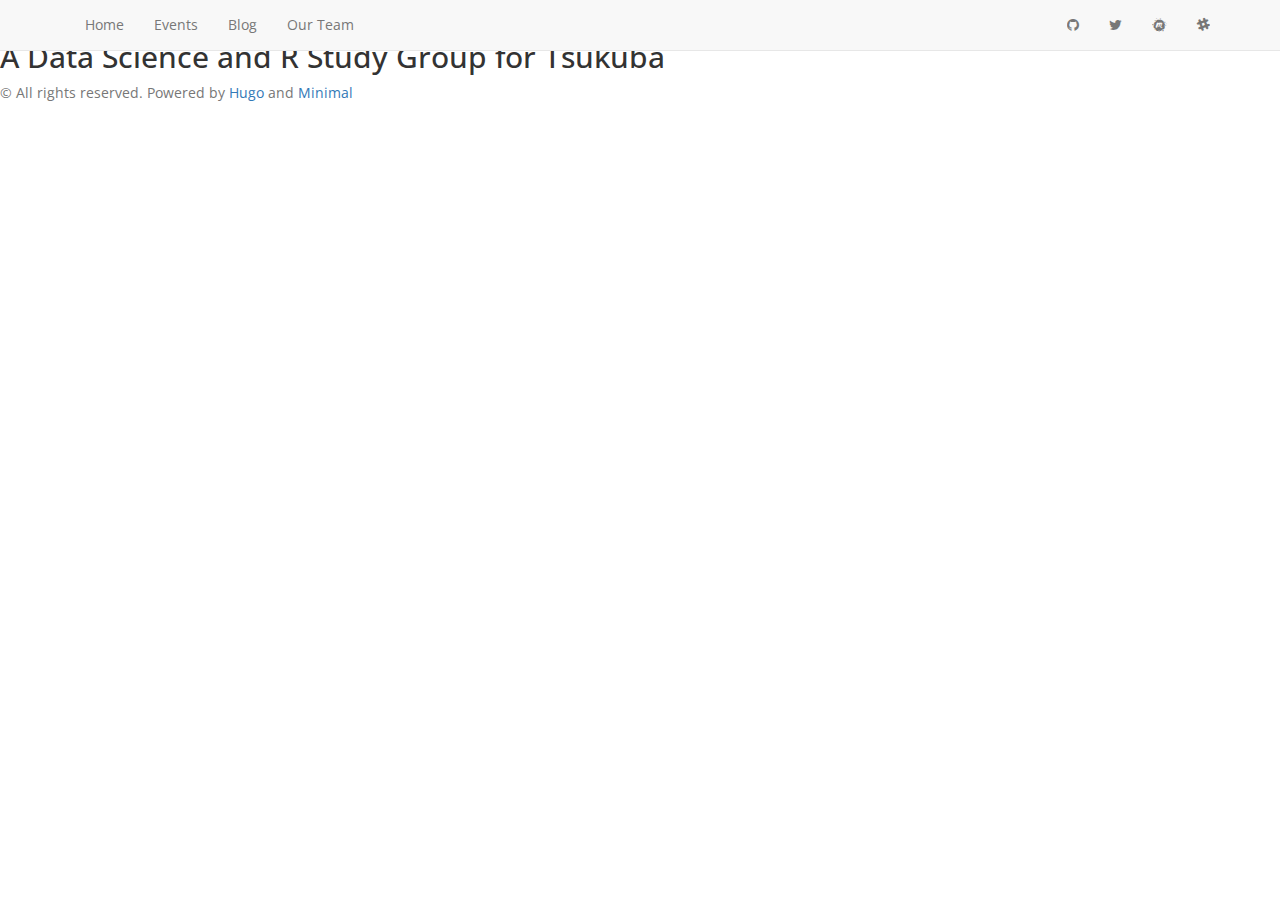
==== docs/index.html @ e5a8f574 "Added top picture instead of title" ====
<!DOCTYPE html>
<html lang="ja-JP">
    <head>
         
        <meta charset="utf-8">
        <meta name="viewport" content="width=device-width, initial-scale=1">
        <title>Tsukuba.R</title>
        
        <style>

    html body {
        font-family: 'Open Sans', sans-serif;
        background-color: white;
    }

    :root {
        --accent: #54447B;
        --border-width:  5px ;
    }

</style>


<link rel="stylesheet" href="https://tsukubar.org/css/main.css">





<link rel="stylesheet" href="https://fonts.googleapis.com/css?family=Open%20Sans">


 <link rel="stylesheet" href="https://cdnjs.cloudflare.com/ajax/libs/highlight.js/9.12.0/styles/github.min.css"> 


<link rel="stylesheet" href="https://maxcdn.bootstrapcdn.com/bootstrap/3.3.7/css/bootstrap.min.css" integrity="sha384-BVYiiSIFeK1dGmJRAkycuHAHRg32OmUcww7on3RYdg4Va+PmSTsz/K68vbdEjh4u" crossorigin="anonymous">


<link rel="stylesheet" href="https://maxcdn.bootstrapcdn.com/font-awesome/4.7.0/css/font-awesome.min.css" integrity="sha384-wvfXpqpZZVQGK6TAh5PVlGOfQNHSoD2xbE+QkPxCAFlNEevoEH3Sl0sibVcOQVnN" crossorigin="anonymous">
 


    <script src="https://cdnjs.cloudflare.com/ajax/libs/highlight.js/9.12.0/highlight.min.js"></script>

     <script src="https://cdnjs.cloudflare.com/ajax/libs/highlight.js/9.12.0/languages/r.min.js"></script>  <script src="https://cdnjs.cloudflare.com/ajax/libs/highlight.js/9.12.0/languages/python.min.js"></script>  <script src="https://cdnjs.cloudflare.com/ajax/libs/highlight.js/9.12.0/languages/bash.min.js"></script> 

    <script>hljs.initHighlightingOnLoad();</script>







<script src="https://ajax.googleapis.com/ajax/libs/jquery/3.2.1/jquery.min.js"></script>


<script src="https://maxcdn.bootstrapcdn.com/bootstrap/3.3.7/js/bootstrap.min.js" integrity="sha384-Tc5IQib027qvyjSMfHjOMaLkfuWVxZxUPnCJA7l2mCWNIpG9mGCD8wGNIcPD7Txa" crossorigin="anonymous"></script>


<script>$(document).on('click', function() { $('.collapse').collapse('hide'); })</script>
 <meta name="generator" content="Hugo 0.49.2" />
        
        <link href="https://tsukubar.org/index.xml" rel="alternate" type="application/rss+xml" title="Tsukuba.R" />
        <link href="https://tsukubar.org/index.xml" rel="feed" type="application/rss+xml" title="Tsukuba.R" />
        

        
    </head>

    
    
    <script type="text/javascript" async
      src="https://cdnjs.cloudflare.com/ajax/libs/mathjax/2.7.1/MathJax.js?config=TeX-AMS-MML_HTMLorMML">
    </script>
    

    <body>
         
        <nav class="navbar navbar-default navbar-fixed-top">

            <div class="container">

                <div class="navbar-header">

                    <a class="navbar-brand visible-xs" href="#">Tsukuba.R</a>

                    <button class="navbar-toggle" data-target=".navbar-collapse" data-toggle="collapse">
                        <span class="icon-bar"></span>
                        <span class="icon-bar"></span>
                        <span class="icon-bar"></span>
                    </button>

                </div>

                <div class="collapse navbar-collapse">

                    
                        <ul class="nav navbar-nav">
                            
                                <li><a href="https://tsukubar.org/">Home</a></li>
                            
                                <li><a href="./events/">Events</a></li>
                            
                                <li><a href="./post/">Blog</a></li>
                            
                                <li><a href="./teams/">Our Team</a></li>
                            
                        </ul>
                    

                    
                        <ul class="nav navbar-nav navbar-right">
                            
                                <li class="navbar-icon"><a href="https://github.com/tsukubar/"><i class="fa fa-github"></i></a></li>
                            
                                <li class="navbar-icon"><a href="https://twitter.com/tsukubar/"><i class="fa fa-twitter"></i></a></li>
                            
                                <li class="navbar-icon"><a href="https://www.meetup.com/ja-JP/TsukubaR/"><i class="fa fa-meetup"></i></a></li>
                            
                                <li class="navbar-icon"><a href="https://r-wakalang.slack.com/messages/CCKFP8U0L/"><i class="fa fa-slack"></i></a></li>
                            
                        </ul>
                    

                </div>

            </div>

        </nav>


<main>

    <div class="intro">

        

        
         <img class="profile__picture--horizontal" src="https://raw.githubusercontent.com/tsukubar/resources/master/logo/logo-animation.gif"> 

        <h2>A Data Science and R Study Group for Tsukuba</h2>

    </div>

</main>

        <footer>

            <p class="copyright text-muted">&copy; All rights reserved. Powered by <a href="https://gohugo.io">Hugo</a> and <a href="https://github.com/calintat/minimal">Minimal</a></p>

        </footer>
       
    </body>

</html>
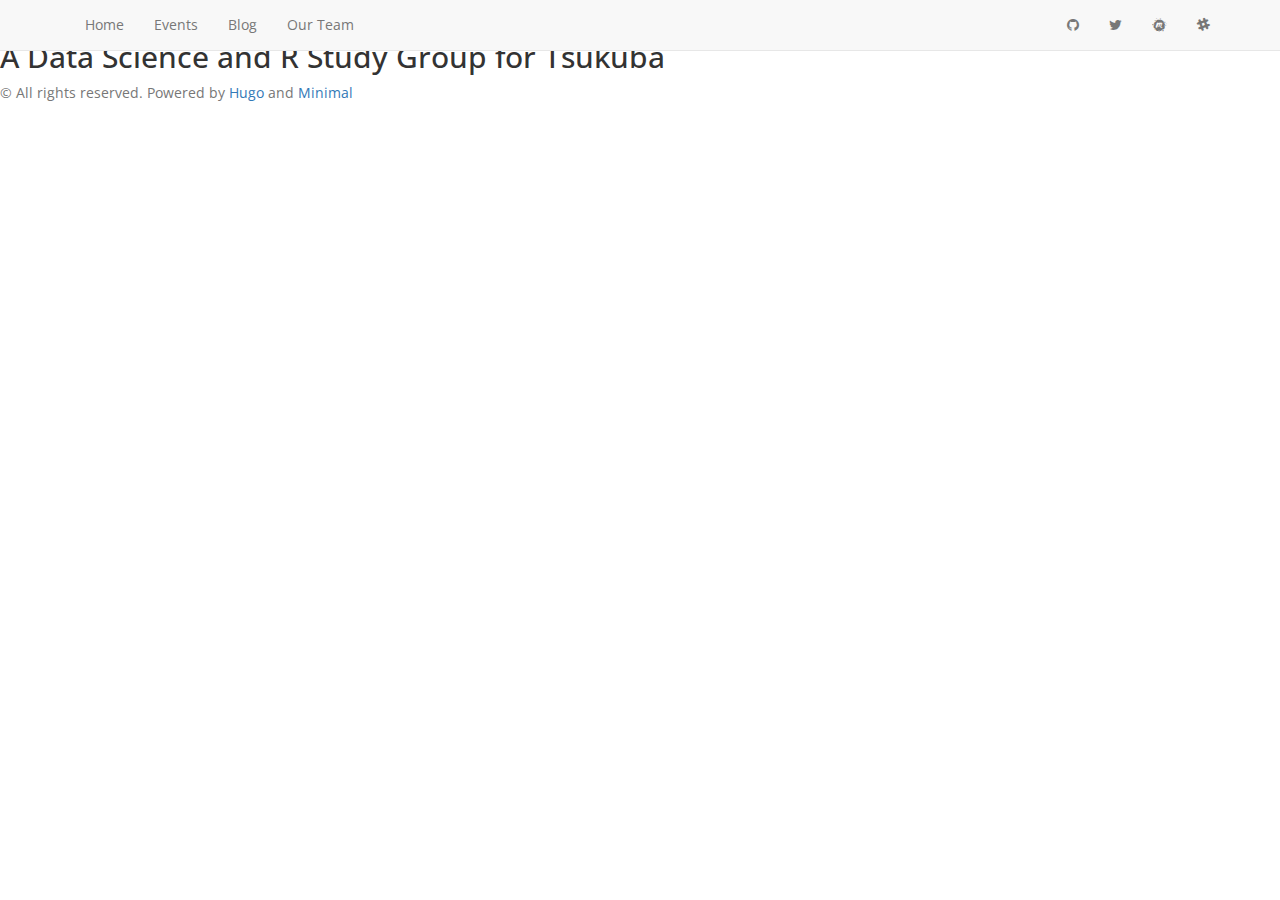
==== commit bf14cc05: "Link to meetup pages" ====
--- a/docs/index.html
+++ b/docs/index.html
@@ -100,11 +100,11 @@
                             
                                 <li><a href="https://tsukubar.org/">Home</a></li>
                             
-                                <li><a href="./events/">Events</a></li>
+                                <li><a href="https://www.meetup.com/ja-JP/TsukubaR/events/past/">Events</a></li>
                             
                                 <li><a href="./post/">Blog</a></li>
                             
-                                <li><a href="./teams/">Our Team</a></li>
+                                <li><a href="https://www.meetup.com/ja-JP/TsukubaR/members/">Our Team</a></li>
                             
                         </ul>
                     
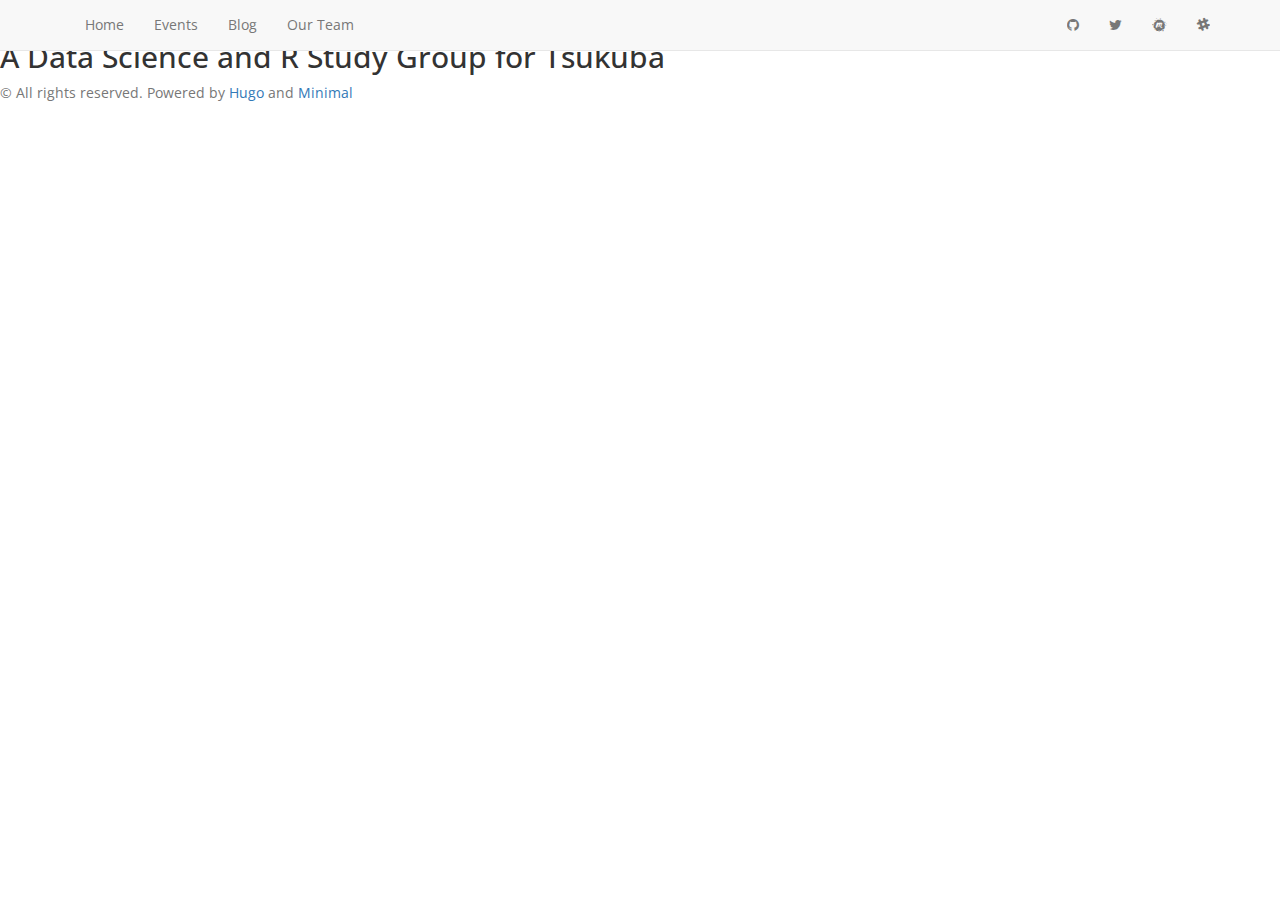
==== commit 3a5f5c4d: "💫 Use blogdown::shortcode()" ====
--- a/docs/index.html
+++ b/docs/index.html
@@ -66,6 +66,14 @@
         
 
         
+        
+        <meta name="twitter:card" content="summary" />
+        <meta name="og:title" content="Tsukuba.R" />
+        <meta name="og:description" content="A Data Science and R Study Group for Tsukuba" />
+        <meta property="og:image" content="https://tsukubar.org/https://raw.githubusercontent.com/tsukubar/resources/master/logo/tsukubar-logo_square-800x800.png" />
+        <meta name="twitter:url" content="https://tsukubar.org/" />
+        <meta name="twitter:site" content="@tsukubar" />
+        <meta name="twitter:creator" content="@tsukubar" /> 
     </head>
 
     
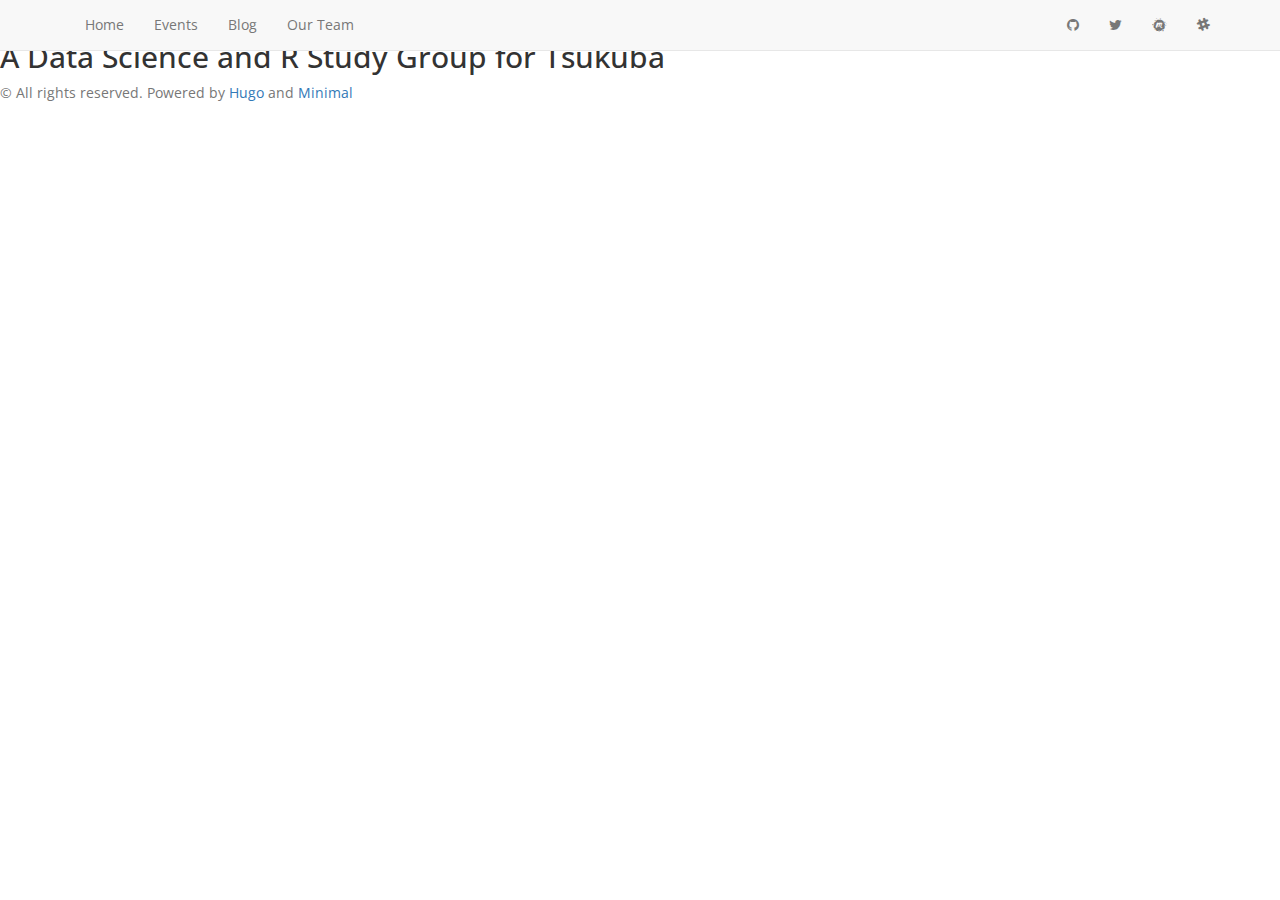
==== commit ad7cc337: "Setup twitter card image path" ====
--- a/docs/index.html
+++ b/docs/index.html
@@ -70,10 +70,11 @@
         <meta name="twitter:card" content="summary" />
         <meta name="og:title" content="Tsukuba.R" />
         <meta name="og:description" content="A Data Science and R Study Group for Tsukuba" />
-        <meta property="og:image" content="https://tsukubar.org/https://raw.githubusercontent.com/tsukubar/resources/master/logo/tsukubar-logo_square-800x800.png" />
+        <meta property="og:image" content="https://tsukubar.org/https://raw.githubusercontent.com/tsukubar/resources/master/logo/tsukubar-logo-804x237.png" />
         <meta name="twitter:url" content="https://tsukubar.org/" />
         <meta name="twitter:site" content="@tsukubar" />
         <meta name="twitter:creator" content="@tsukubar" /> 
+        <meta name="twitter:image" content="https://raw.githubusercontent.com/tsukubar/resources/master/logo/tsukubar-logo_square-800x800.png"/>
     </head>
 
     
